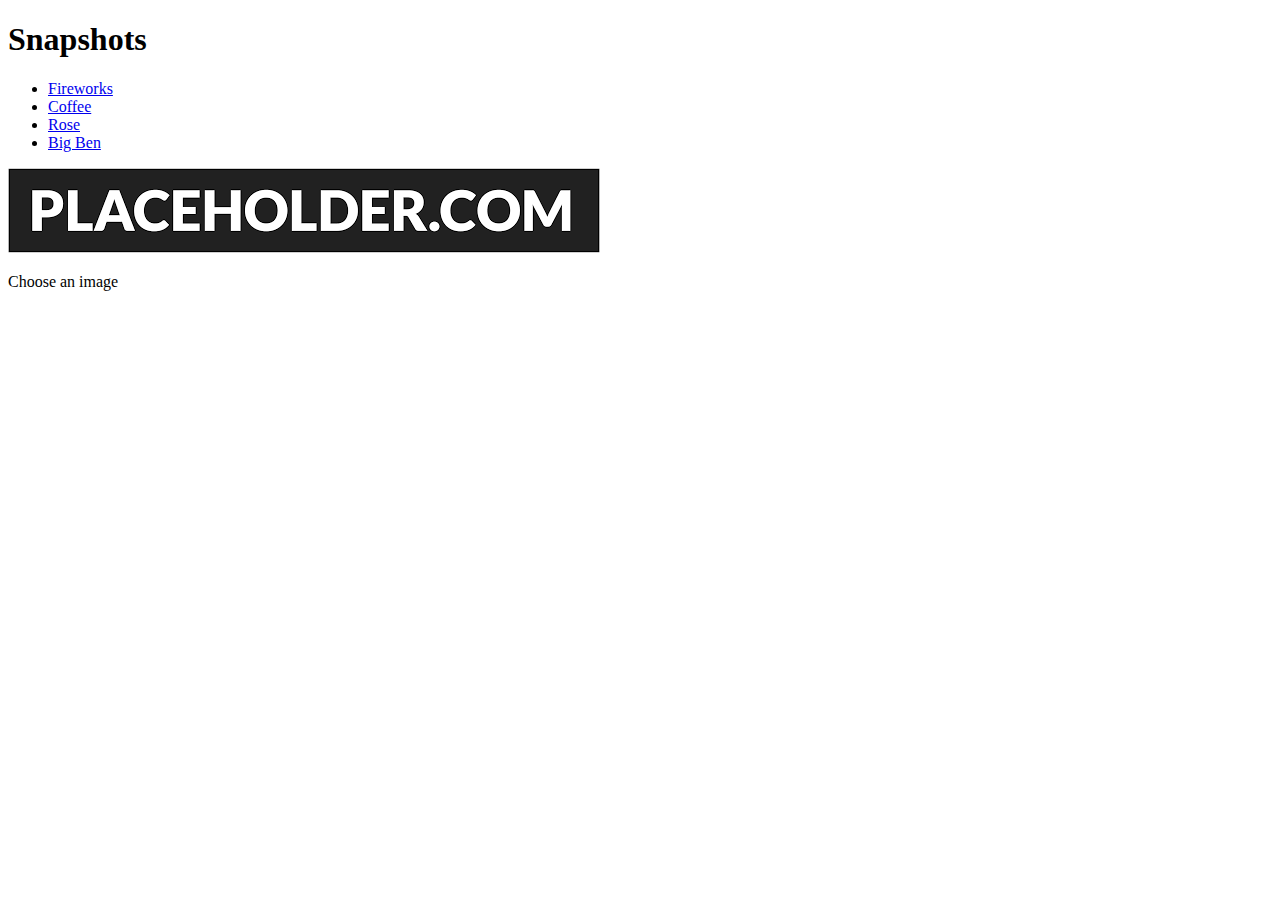
==== JavaScript DOM编程艺术/chapter07/Gallery/gallery.html @ 9850b8fb "Add files via upload" ====
<!DOCTYPE html>
<html lang="en">
<head>
    <meta charset="UTF-8">
    <meta http-equiv="X-UA-Compatible" content="IE=edge">
    <meta name="viewport" content="width=device-width, initial-scale=1.0">
    <title>Image Gallery</title>
    <link rel="stylesheet" href="style/layout.css" media="screen">
</head>
<body>
    <h1>Snapshots</h1>
    <ul id="imagegallery">
        <li>
            <a href="images/fireworks.jpg" title="A fireworks display">Fireworks</a>
        </li>
        <li>
            <a href="images/coffee.jpg" title="A cup of black coffee">Coffee</a>
        </li>
        <li>
            <a href="images/rose.jpg" title="A red, red rose">Rose</a>
        </li>
        <li>
            <a href="images/bigben.jpg" title="A famous clock">Big Ben</a>
        </li>
    </ul>

    <script src="scripts/showPic.js"></script>
</body>
</html>
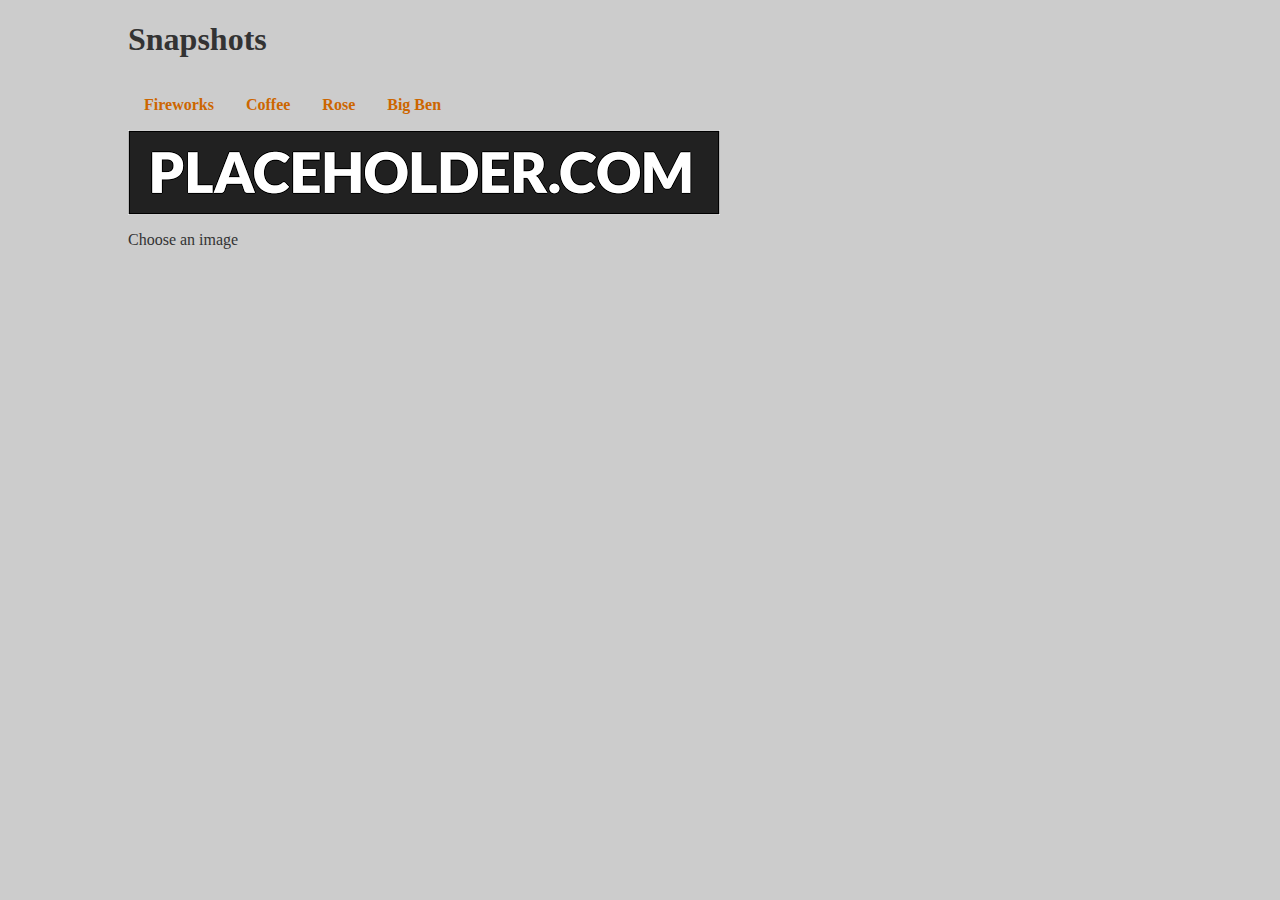
==== commit d11362d6: "Update gallery.html" ====
--- a/JavaScript DOM编程艺术/chapter07/Gallery/gallery.html
+++ b/JavaScript DOM编程艺术/chapter07/Gallery/gallery.html
@@ -5,7 +5,7 @@
     <meta http-equiv="X-UA-Compatible" content="IE=edge">
     <meta name="viewport" content="width=device-width, initial-scale=1.0">
     <title>Image Gallery</title>
-    <link rel="stylesheet" href="style/layout.css" media="screen">
+    <link rel="stylesheet" href="css/layout.css" media="screen">
 </head>
 <body>
     <h1>Snapshots</h1>
@@ -26,4 +26,4 @@
 
     <script src="scripts/showPic.js"></script>
 </body>
-</html>+</html>
--- a/JavaScript DOM编程艺术/chapter07/Gallery/css/layout.css
+++ b/JavaScript DOM编程艺术/chapter07/Gallery/css/layout.css
@@ -0,0 +1,33 @@
+body {
+    font-family: Georgia, 'Times New Roman', Times, serif;
+    color: #333;
+    background-color: #ccc;
+    margin: 1em 10%;
+}
+
+h1 {
+    color: #333;
+    background-color: transparent;
+}
+
+a {
+    color: #c60;
+    background-color: transparent;
+    font-weight: bold;
+    text-decoration: none;
+}
+
+ul {
+    padding: 0;
+}
+
+li {
+    float: left;
+    padding: 1em;
+    list-style: none;
+}
+
+img {
+    display: block;
+    clear: both;
+}